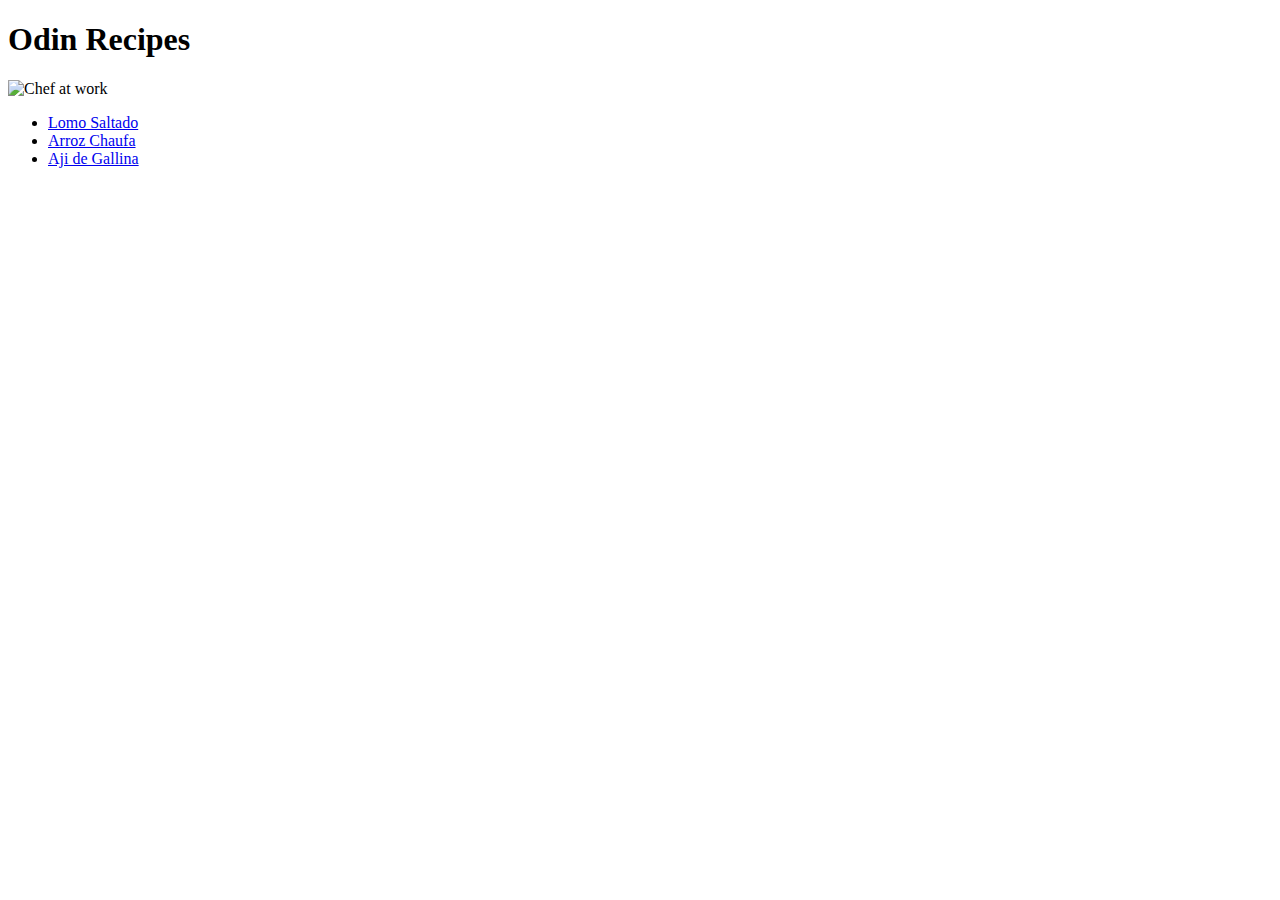
==== index.html @ cbf608da "Start odin recipes project" ====
<!DOCTYPE html>
<html lang="en">
<head>
    <meta charset="UTF-8">
        <title>Odin Recipes</title>
</head>

<body>
    <h1>Odin Recipes</h1>
    <img src="file:///home/angelave/repos/odin-recipes/recipes/chef.gif" alt="Chef at work">
    <ul>
    <li><a href="recipes/lomosaltado.html">Lomo Saltado</a></li>
    <li><a href="recipes/arrozchaufa.html">Arroz Chaufa</a></li>
    <li><a href="recipes/ajidegallina.html">Aji de Gallina</a></li>
    </ul>
</body>
</html>
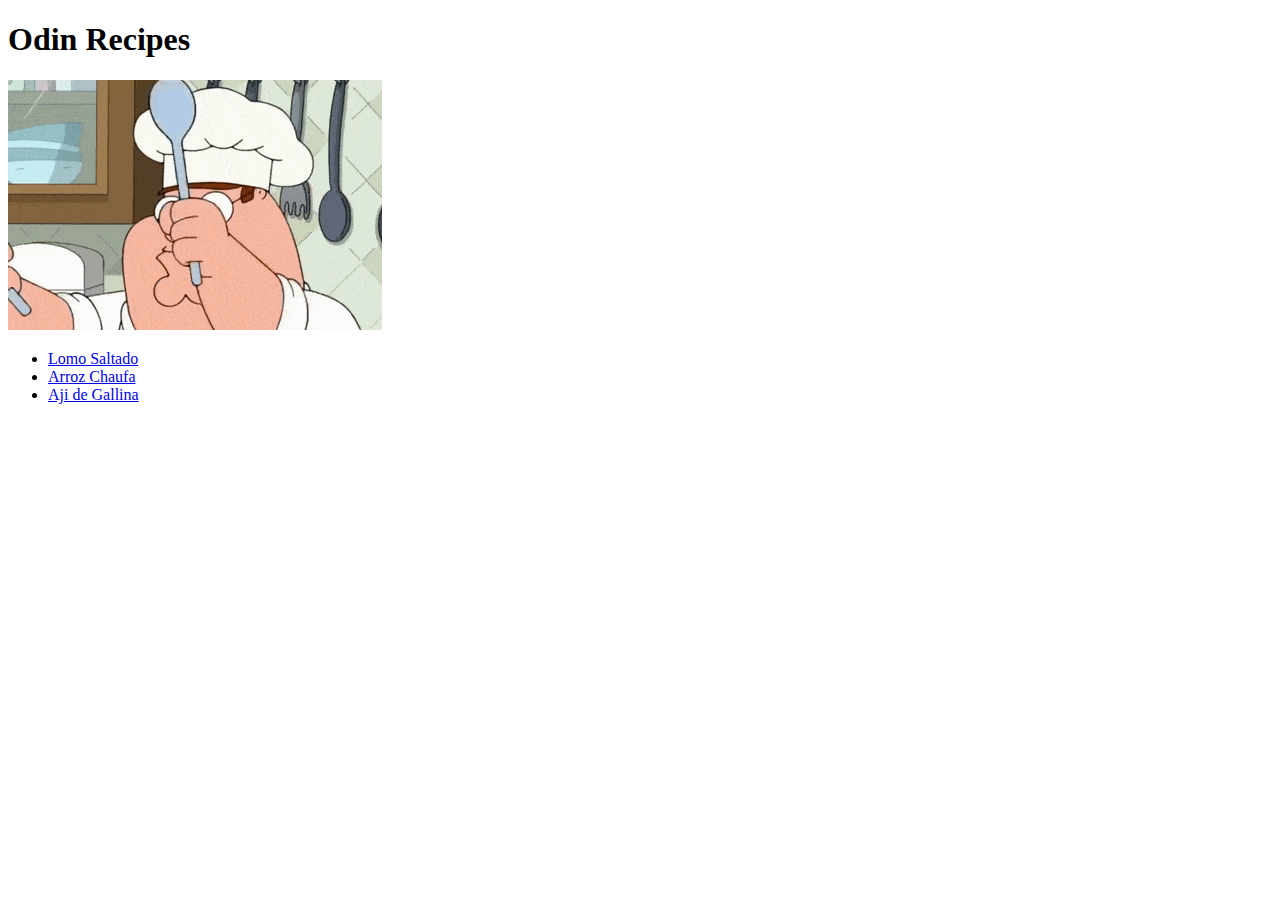
==== commit 59f153f9: "Finalize project" ====
--- a/index.html
+++ b/index.html
@@ -7,11 +7,11 @@
 
 <body>
     <h1>Odin Recipes</h1>
-    <img src="file:///home/angelave/repos/odin-recipes/recipes/chef.gif" alt="Chef at work">
+    <img src="https://ang-vi.github.io/odin-recipes/recipes/chef.gif" alt="Chef at work">
     <ul>
-    <li><a href="recipes/lomosaltado.html">Lomo Saltado</a></li>
-    <li><a href="recipes/arrozchaufa.html">Arroz Chaufa</a></li>
-    <li><a href="recipes/ajidegallina.html">Aji de Gallina</a></li>
+    <li><a href="https://ang-vi.github.io/odin-recipes/recipes/lomosaltado.html">Lomo Saltado</a></li>
+    <li><a href="https://ang-vi.github.io/odin-recipes/recipes/arrozchaufa.html">Arroz Chaufa</a></li>
+    <li><a href="https://ang-vi.github.io/odin-recipes/recipes/ajidegallina.html">Aji de Gallina</a></li>
     </ul>
 </body>
 </html>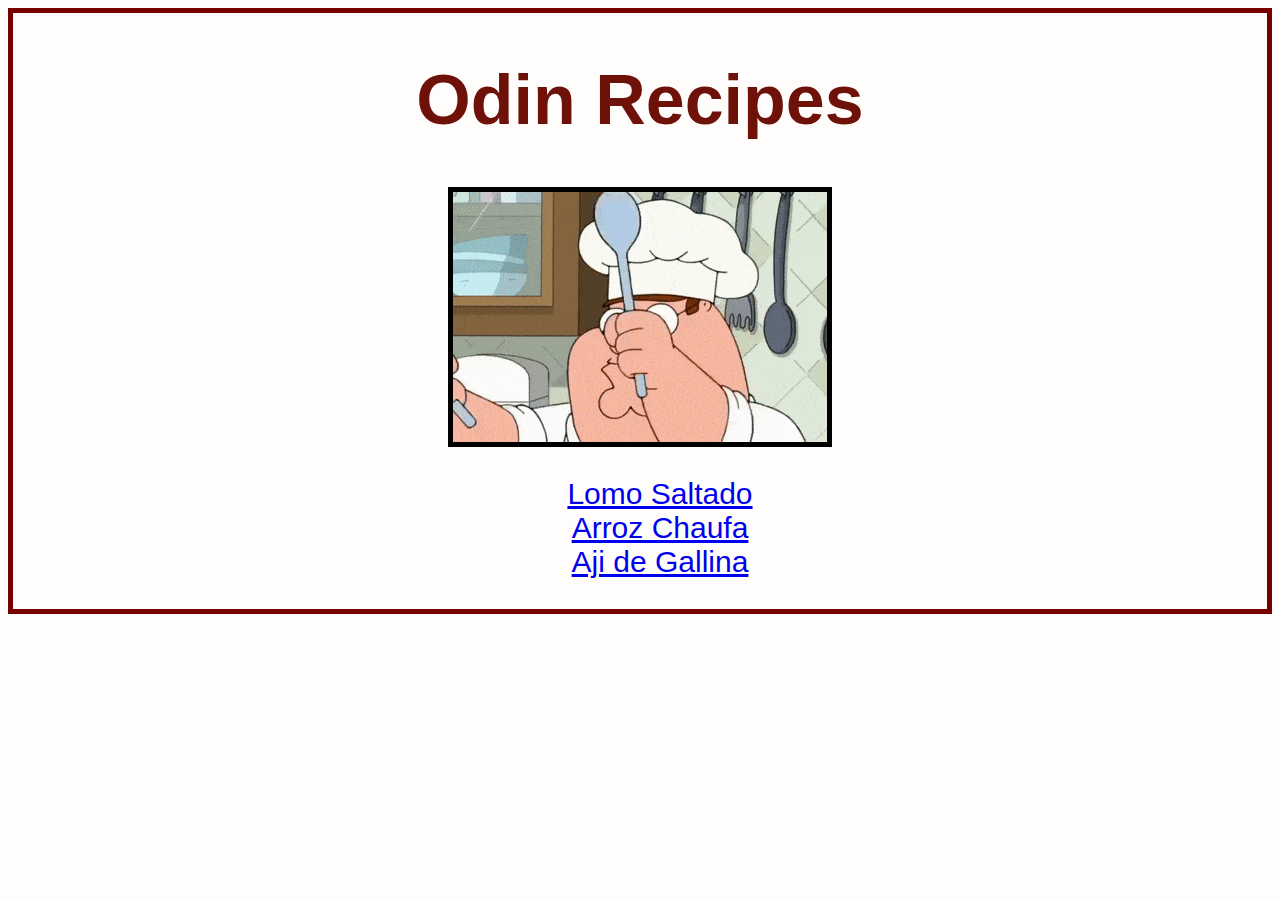
==== commit d9f4e11d: "Work on css" ====
--- a/index.html
+++ b/index.html
@@ -3,15 +3,16 @@
 <head>
     <meta charset="UTF-8">
         <title>Odin Recipes</title>
+        <link rel="stylesheet" href="styles.css">
 </head>
 
 <body>
     <h1>Odin Recipes</h1>
     <img src="https://ang-vi.github.io/odin-recipes/recipes/chef.gif" alt="Chef at work">
     <ul>
-    <li><a href="https://ang-vi.github.io/odin-recipes/recipes/lomosaltado.html">Lomo Saltado</a></li>
-    <li><a href="https://ang-vi.github.io/odin-recipes/recipes/arrozchaufa.html">Arroz Chaufa</a></li>
-    <li><a href="https://ang-vi.github.io/odin-recipes/recipes/ajidegallina.html">Aji de Gallina</a></li>
+        <li><a href="https://ang-vi.github.io/odin-recipes/recipes/lomosaltado.html">Lomo Saltado</a></li>
+        <li><a href="https://ang-vi.github.io/odin-recipes/recipes/arrozchaufa.html">Arroz Chaufa</a></li>
+        <li><a href="///home/angelave/repos/odin-recipes/index.html">Aji de Gallina</a></li>
     </ul>
 </body>
 </html>--- a/styles.css
+++ b/styles.css
@@ -0,0 +1,28 @@
+body {
+    background-color: rgb(255, 253, 252);
+    border: 5px solid rgb(118, 0, 0);
+}
+
+h1 {
+    color: rgb(110, 18, 9);
+        font-weight: 900;
+    text-align: center;
+    font-size: 70px;
+    font-family: Arial, 'Times New Roman', sans-serif;
+}
+
+img {
+    display: block;
+    margin-left: auto;
+    margin-right: auto;
+    border: 5px solid black;
+}
+
+ul {
+    list-style-type: none;
+    font-size: 30px;
+    text-align: center;
+    font-family: Arial, 'Times New Roman', sans-serif;
+}
+
+
